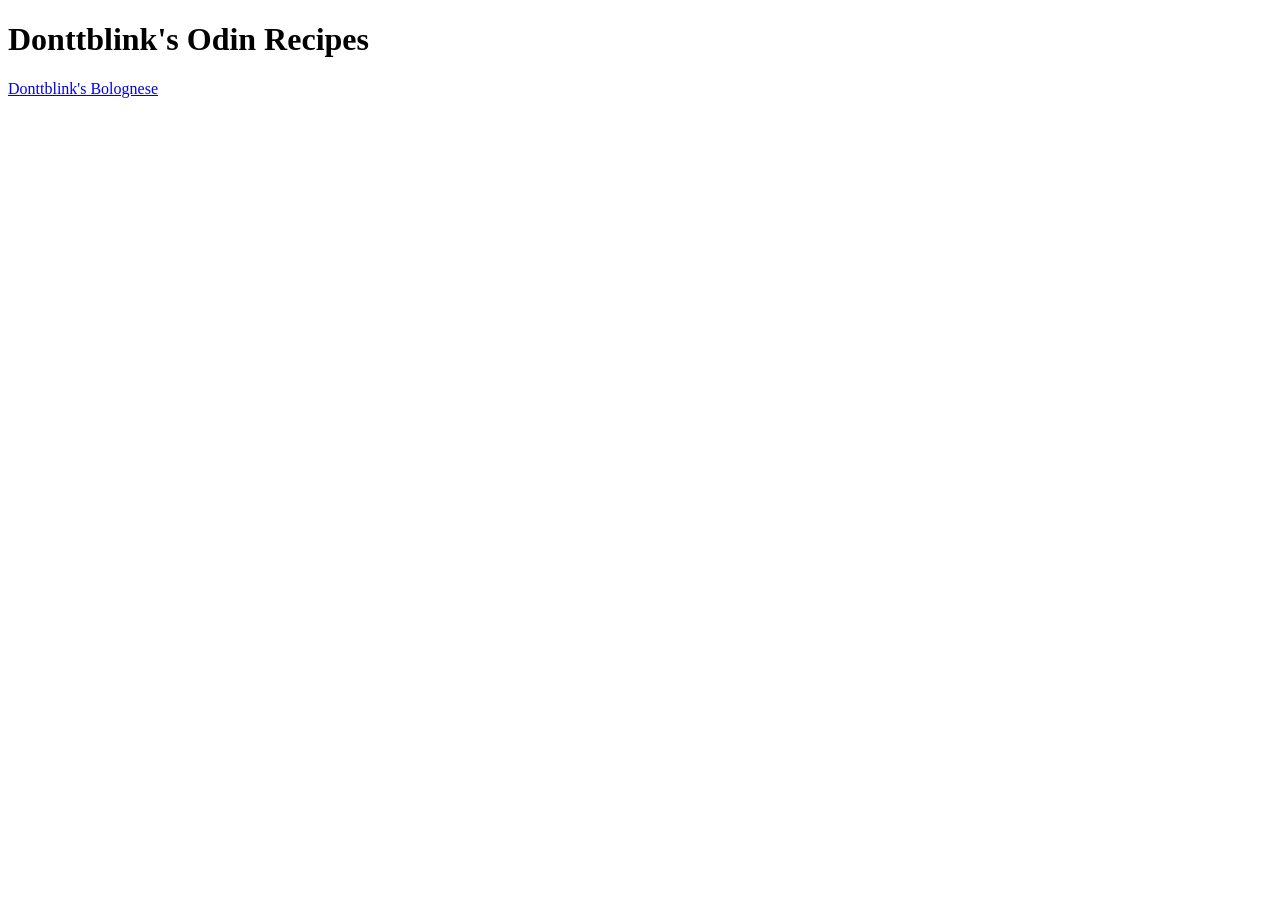
==== index.html @ 948bfc7d "Created index and single recipe page with links to eachother" ====
<!doctype html>
<html lang="en">
  <head>
    <meta charset="UTF-8">
    <meta name="viewport" content="width=device-width, initial-scale=1.0">
    <title>Donttblink's Odin Recipes</title>
  </head>
  <body>
    <h1>Donttblink's Odin Recipes</h1>
    <a href="./recipes/bolognese.html">Donttblink's Bolognese</a>
  </body>
</html>
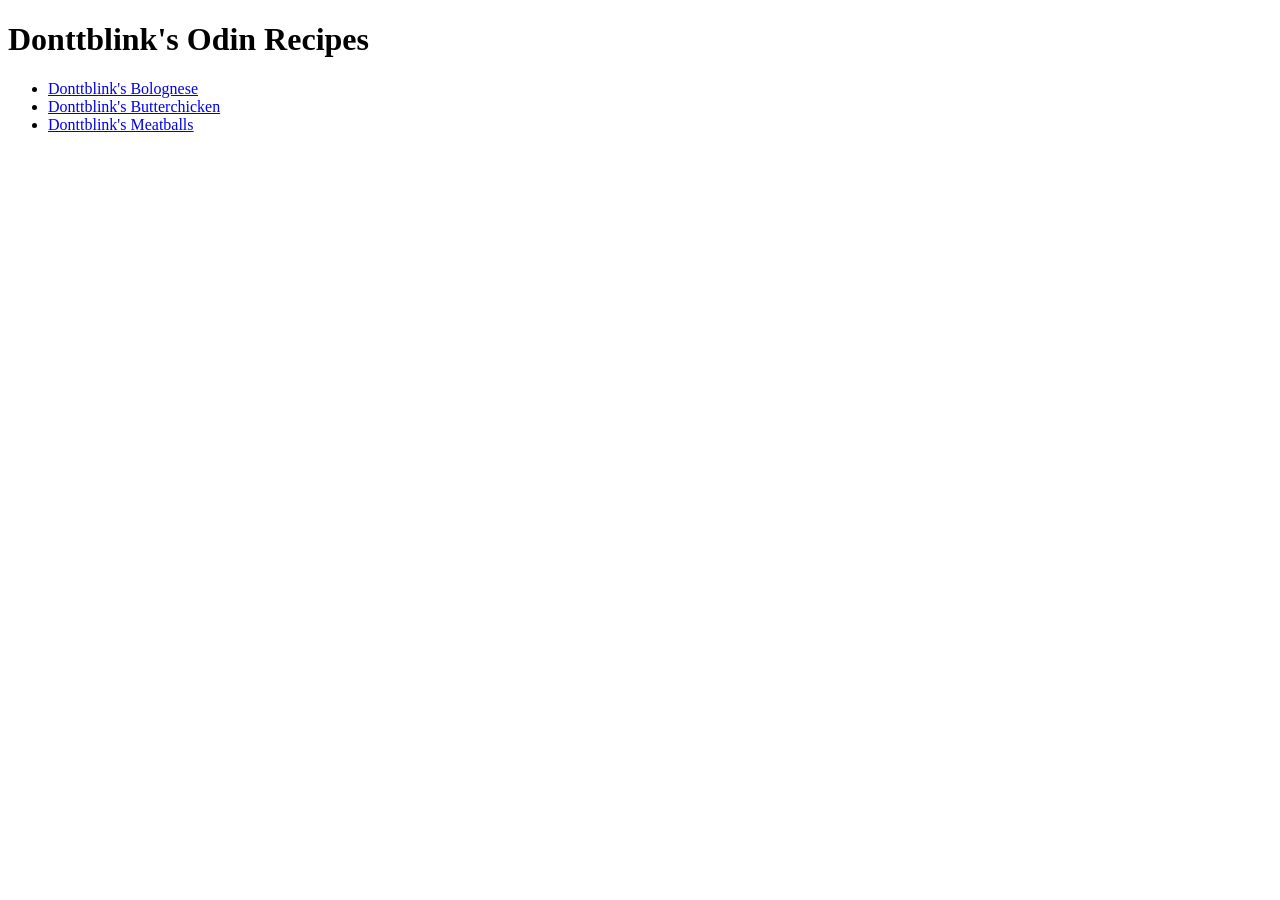
==== commit 7a38cf43: "Listed all recipes on index.html" ====
--- a/index.html
+++ b/index.html
@@ -7,6 +7,10 @@
   </head>
   <body>
     <h1>Donttblink's Odin Recipes</h1>
-    <a href="./recipes/bolognese.html">Donttblink's Bolognese</a>
+      <ul>
+        <li><a href="./recipes/bolognese.html">Donttblink's Bolognese</a></li>
+        <li><a href="./recipes/butterchicken.html">Donttblink's Butterchicken</a></li>
+        <li><a href="./recipes/meatballs.html">Donttblink's Meatballs</a></li>
+      </ul>
   </body>
 </html>
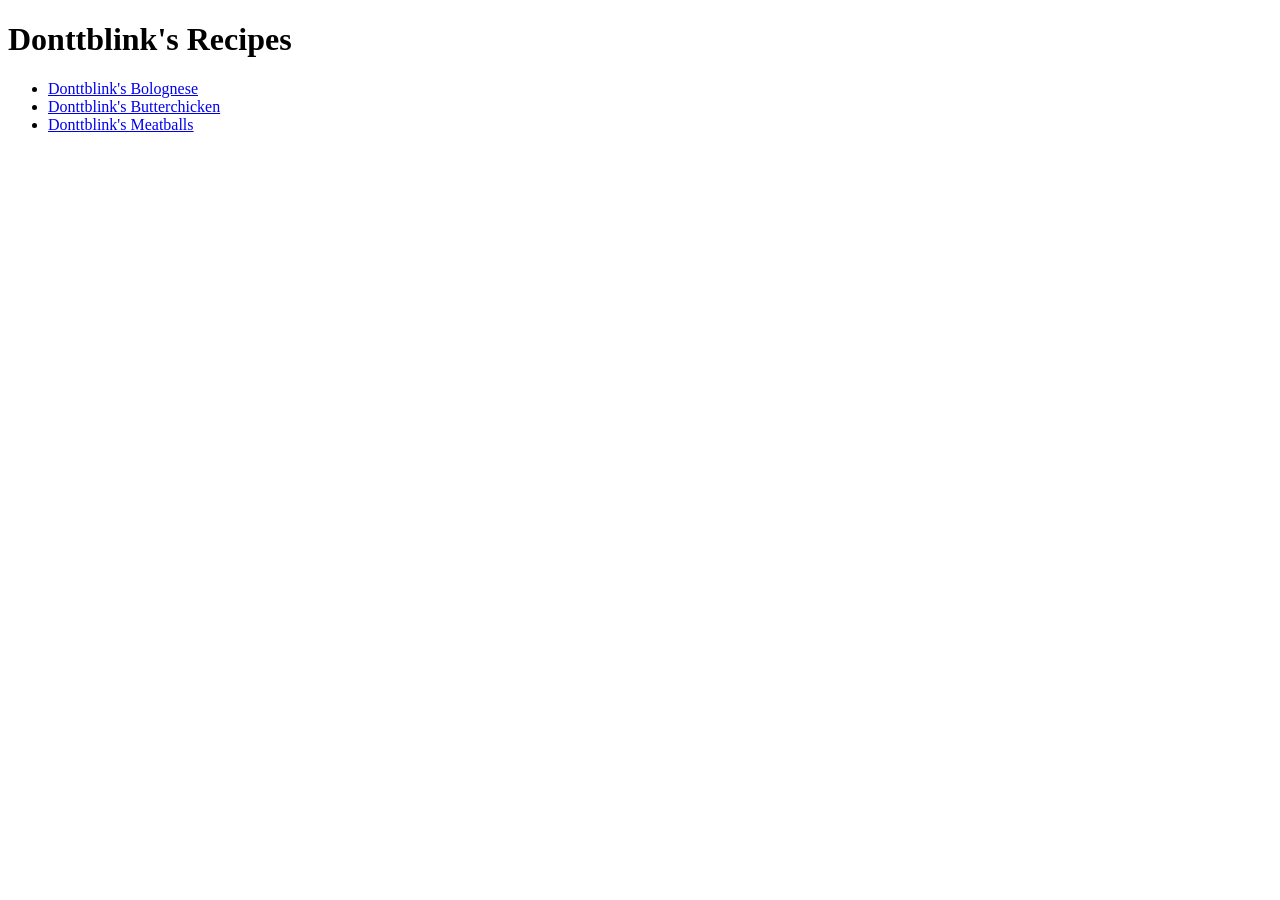
==== commit 16743a58: "changed name to just Donttblinks recipes" ====
--- a/index.html
+++ b/index.html
@@ -3,10 +3,10 @@
   <head>
     <meta charset="UTF-8">
     <meta name="viewport" content="width=device-width, initial-scale=1.0">
-    <title>Donttblink's Odin Recipes</title>
+    <title>Donttblink's Recipes</title>
   </head>
   <body>
-    <h1>Donttblink's Odin Recipes</h1>
+    <h1>Donttblink's Recipes</h1>
       <ul>
         <li><a href="./recipes/bolognese.html">Donttblink's Bolognese</a></li>
         <li><a href="./recipes/butterchicken.html">Donttblink's Butterchicken</a></li>
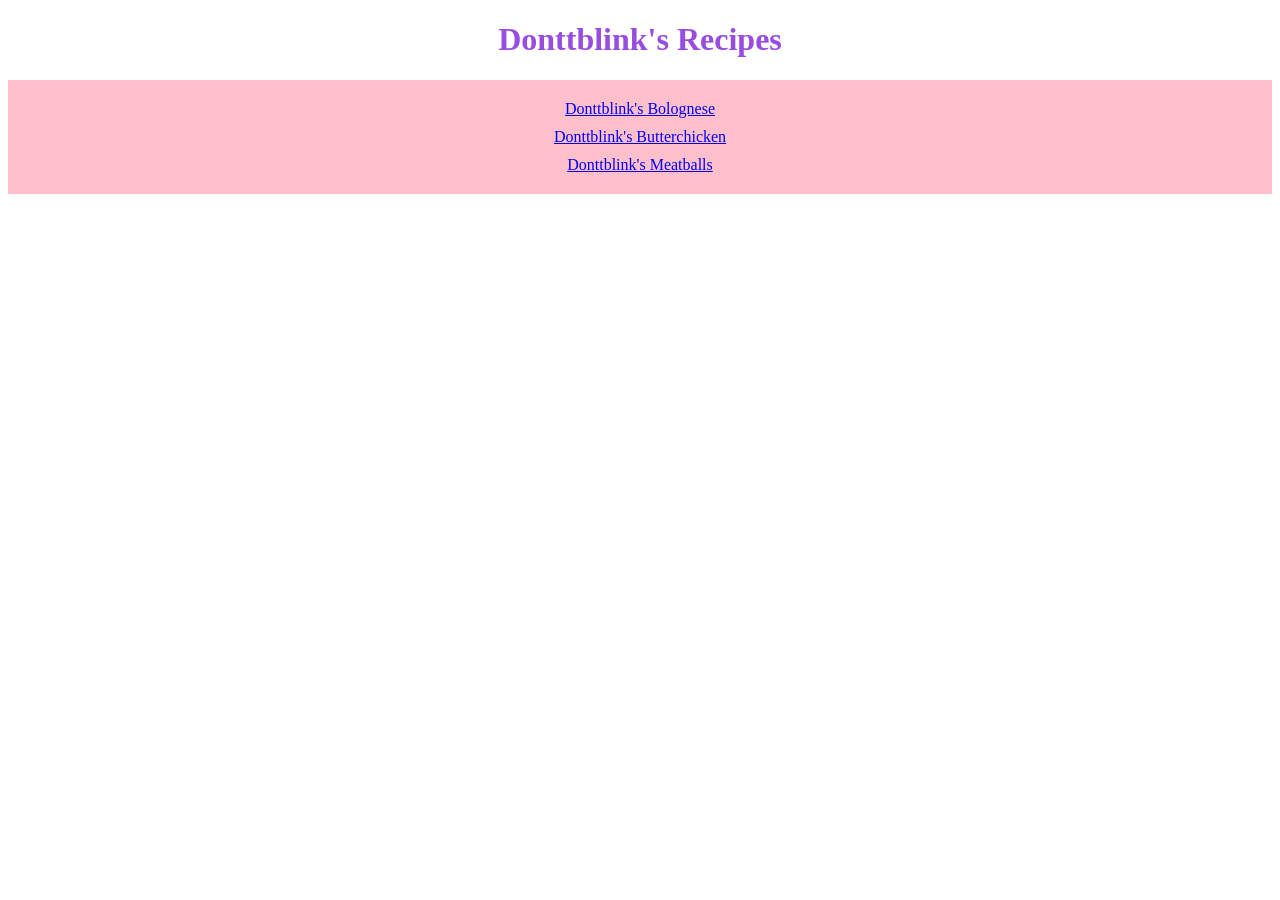
==== commit 80352892: "Added css elements to index, title, recipe links, and each link" ====
--- a/index.html
+++ b/index.html
@@ -4,13 +4,14 @@
     <meta charset="UTF-8">
     <meta name="viewport" content="width=device-width, initial-scale=1.0">
     <title>Donttblink's Recipes</title>
+    <link rel="stylesheet" href="styles.css">
   </head>
   <body>
-    <h1>Donttblink's Recipes</h1>
-      <ul>
-        <li><a href="./recipes/bolognese.html">Donttblink's Bolognese</a></li>
-        <li><a href="./recipes/butterchicken.html">Donttblink's Butterchicken</a></li>
-        <li><a href="./recipes/meatballs.html">Donttblink's Meatballs</a></li>
+    <h1 id="title">Donttblink's Recipes</h1>
+      <ul class="recipe-links">
+        <li class="recipe-bolognese"><a href="./recipes/bolognese.html">Donttblink's Bolognese</a></li>
+        <li class="recipe-butterchicken"><a href="./recipes/butterchicken.html">Donttblink's Butterchicken</a></li>
+        <li class="recipe-meatballs"><a href="./recipes/meatballs.html">Donttblink's Meatballs</a></li>
       </ul>
   </body>
 </html>
--- a/styles.css
+++ b/styles.css
@@ -0,0 +1,26 @@
+* {
+  font-family: Papyrus, 'Times New Roman', serif;
+}
+
+#title {
+  color:rgb(153, 77, 224);
+  text-align: center;
+}
+
+.recipe-links {
+  list-style: none;
+  text-align: center;
+  padding: 10px;
+  background-color: pink;
+}
+.recipe-bolognese {
+  margin: 10px;
+}
+
+.recipe-butterchicken {
+  margin: 10px;
+}
+
+.recipe-meatballs {
+  margin: 10px;
+}
